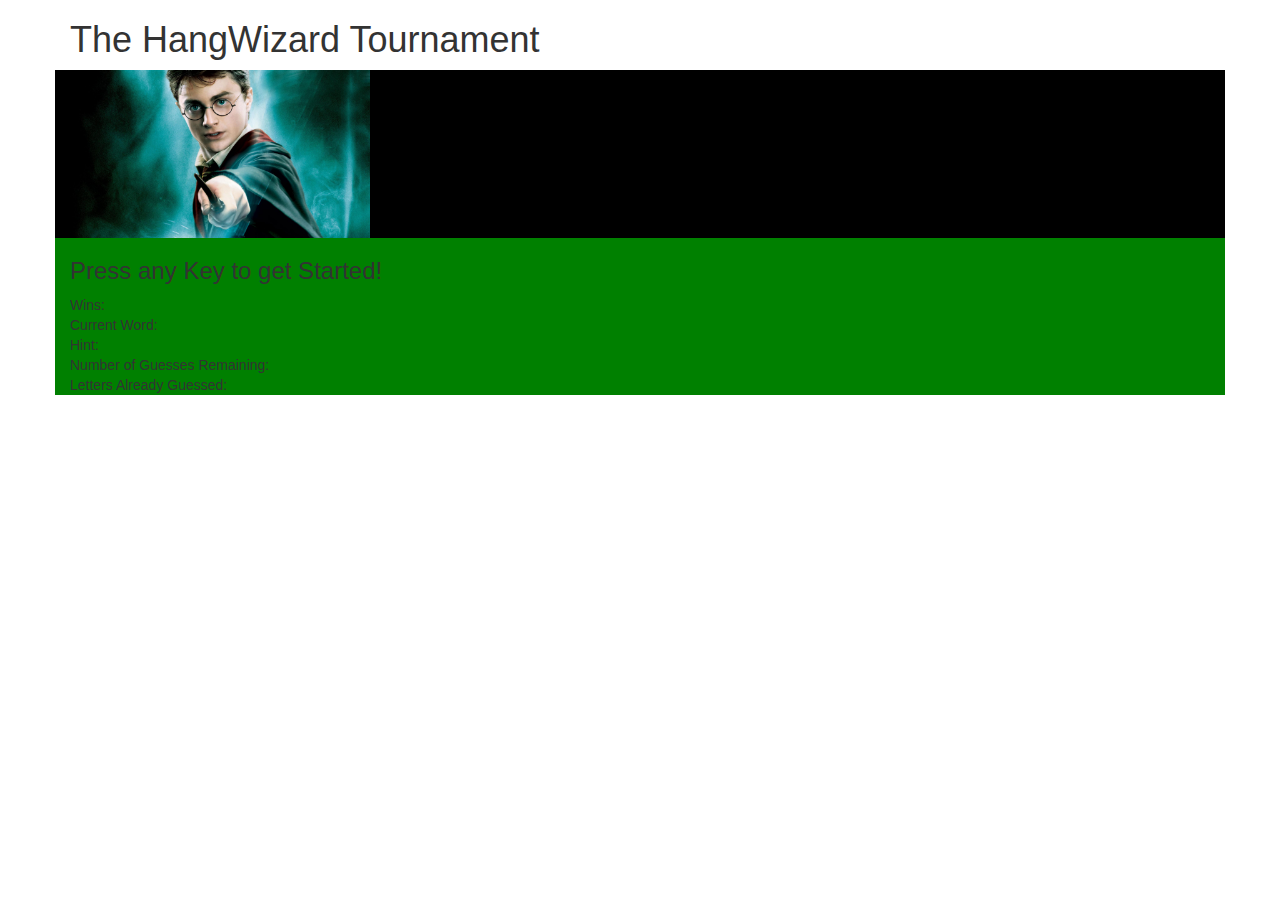
==== index.html @ 14de84ed "java" ====
<!DOCTYPE html>
<html>
<head>
	<meta charset="UTF-8">
  <meta name="viewport" content="width=device-width, initial-scale=1.0">
	<title>Harry Potter Hangman</title>
	  <!-- Latest compiled and minified CSS -->
  <link rel="stylesheet" href="https://maxcdn.bootstrapcdn.com/bootstrap/3.3.7/css/bootstrap.min.css" integrity="sha384-BVYiiSIFeK1dGmJRAkycuHAHRg32OmUcww7on3RYdg4Va+PmSTsz/K68vbdEjh4u" crossorigin="anonymous">

  <link rel="stylesheet" type="text/css" href="assets/css/style.css">
</head>
<body>
<!-- Container for entire page -->
	<div class="container">
	<!-- Row for the title block at the top -->
		<div class="row">
			<div class="col-md-6">
			<h1>The HangWizard Tournament</h1>
			</div>
		</div>
		<!-- Row for the block on the left with the images -->
		<div class="row" id="picsection">
		<div class="col-md-6">
			<img src="assets/images/potter.jpg" class="potter" alt="">
		</div>
		</div>
	<!-- Row for the hangman section on the right -->
		<div class= "row" id="hangman">
		<div class="col-md-6" >
			<h3 id="instructions">Press any Key to get Started!</h3>
			<section id="wins"> Wins: </section>
			<section id= "currentWord"> Current Word: <span id="curWord"></span> </section>
			<section id= "hint"> Hint: </section>
			<section id= "numberOfGuessesLeft"> Number of Guesses Remaining: </section>
			<section id= "lettersGuessed"> Letters Already Guessed: </section>
		</div>
		</div>

	</div>




	<script
  src="https://code.jquery.com/jquery-3.2.1.min.js"
  integrity="sha256-hwg4gsxgFZhOsEEamdOYGBf13FyQuiTwlAQgxVSNgt4="
  crossorigin="anonymous"></script>
  <!-- Latest compiled and minified JavaScript -->
  <script src="https://maxcdn.bootstrapcdn.com/bootstrap/3.3.7/js/bootstrap.min.js" integrity="sha384-Tc5IQib027qvyjSMfHjOMaLkfuWVxZxUPnCJA7l2mCWNIpG9mGCD8wGNIcPD7Txa" crossorigin="anonymous"></script>
	 <script src="assets/javascript/game.js"></script>

</body>
</html>
---- assets/css/style.css ----
.potter {
	width: 300px;
	height: auto;
}
#picsection {
	background-color: black;
}
#hangman {
	background-color: green;
}
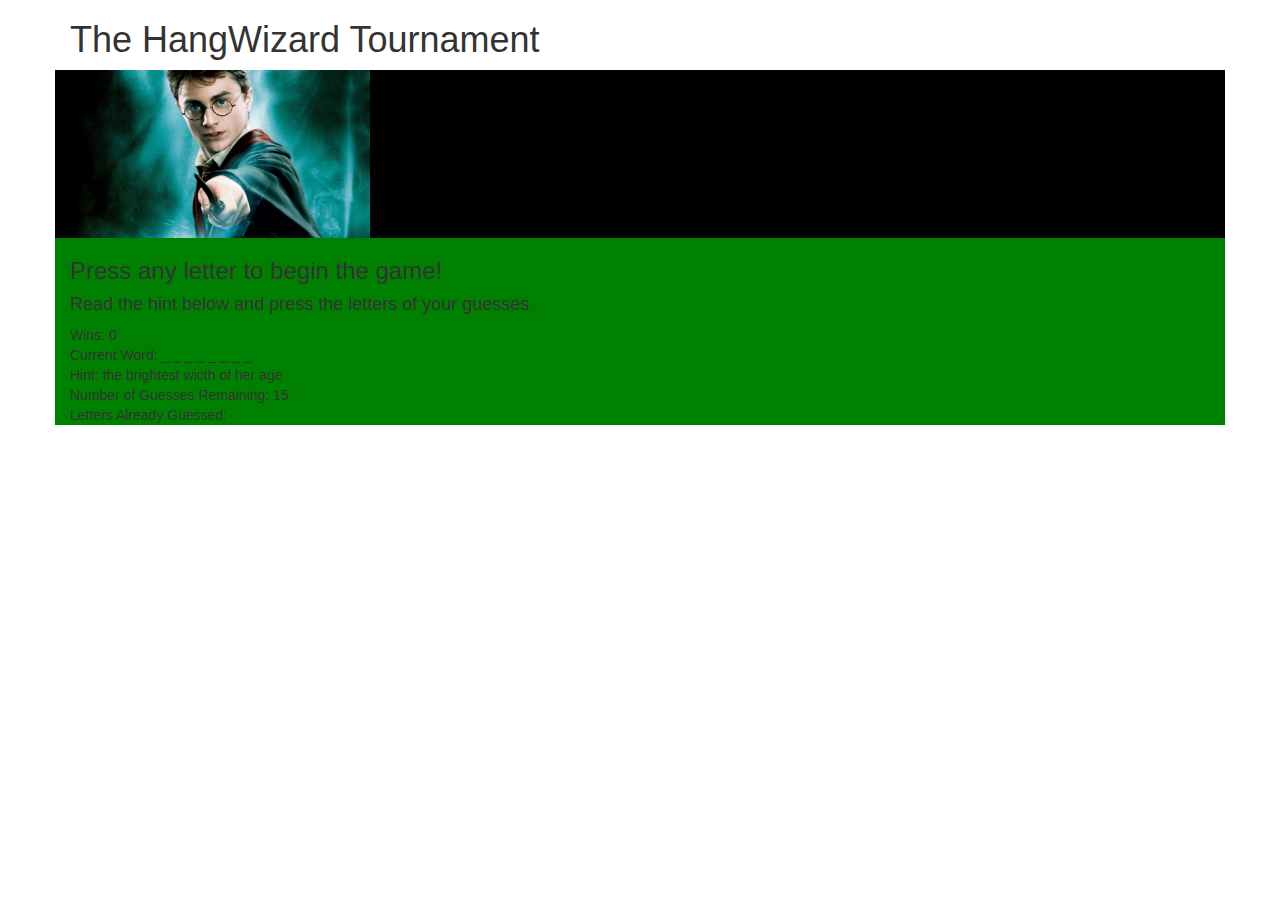
==== commit 406b7dff: "new" ====
--- a/index.html
+++ b/index.html
@@ -27,12 +27,13 @@
 	<!-- Row for the hangman section on the right -->
 		<div class= "row" id="hangman">
 		<div class="col-md-6" >
-			<h3 id="instructions">Press any Key to get Started!</h3>
-			<section id="wins"> Wins: </section>
-			<section id= "currentWord"> Current Word: <span id="curWord"></span> </section>
-			<section id= "hint"> Hint: </section>
-			<section id= "numberOfGuessesLeft"> Number of Guesses Remaining: </section>
-			<section id= "lettersGuessed"> Letters Already Guessed: </section>
+			<h3 id="instructions">Press any letter to begin the game!</h3>
+			<h4> Read the hint below and press the letters of your guesses</h4>
+			<section > Wins: <span id="wins"></span></section>
+			<section> Current Word: <span id="curWord"></span> </section>
+			<section> Hint: <span id= "hint"></span></section>
+			<section> Number of Guesses Remaining: <span id= "numberOfGuessesLeft"></span></section>
+			<section> Letters Already Guessed: <span id= "lettersGuessed"></span></section>
 		</div>
 		</div>
 
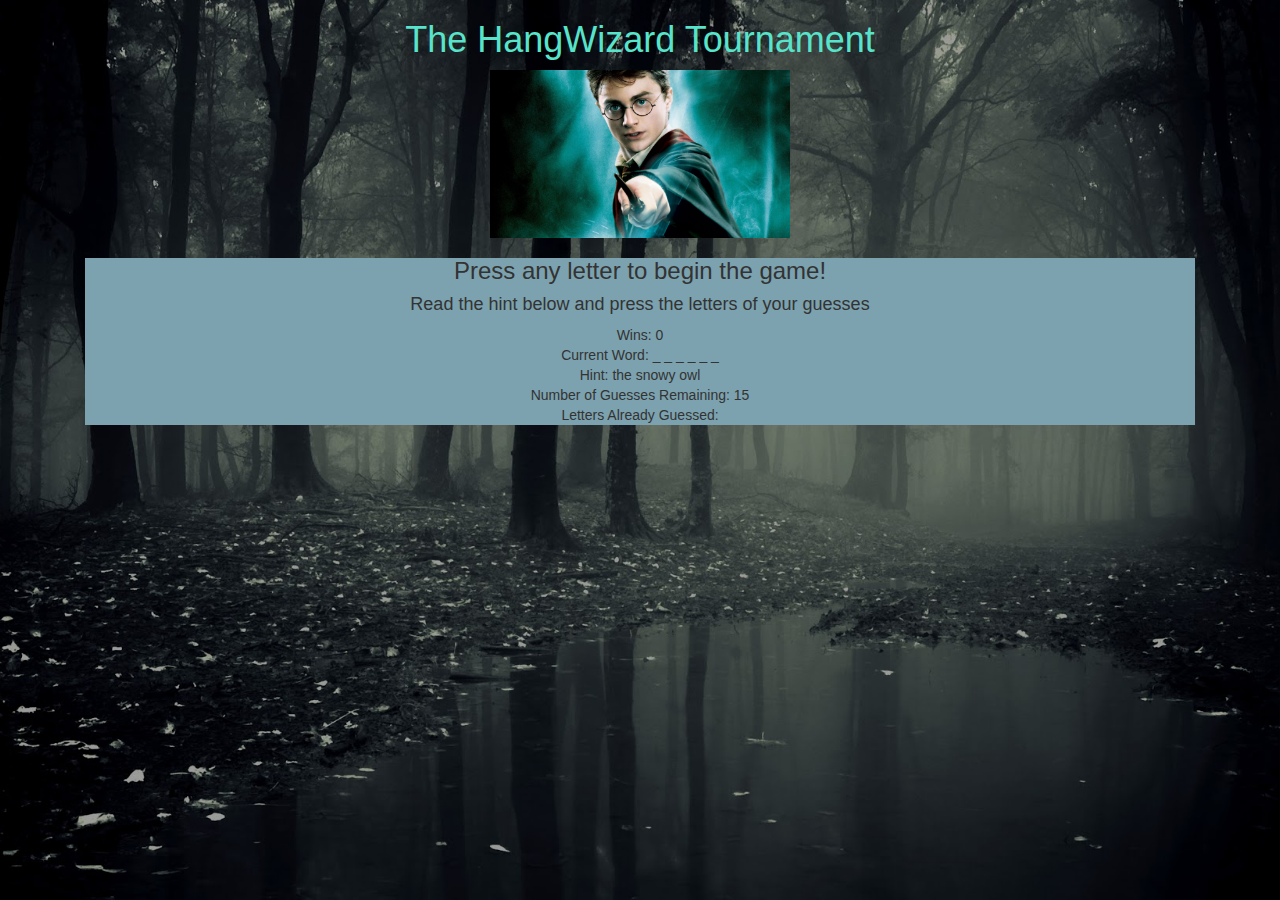
==== commit b6cea7b8: "final product" ====
--- a/index.html
+++ b/index.html
@@ -14,30 +14,35 @@
 	<div class="container">
 	<!-- Row for the title block at the top -->
 		<div class="row">
-			<div class="col-md-6">
+			<div class="col-md-6-lg-6">
 			<h1>The HangWizard Tournament</h1>
 			</div>
 		</div>
 		<!-- Row for the block on the left with the images -->
-		<div class="row" id="picsection">
-		<div class="col-md-6">
-			<img src="assets/images/potter.jpg" class="potter" alt="">
+<div class="row">
+	<div id="main-container" class="container"> 
+		<div class="col-md-12">
+			
+			<div class="row" id="picsection">
+				<div class="col-md-6-lg-6">
+				<img src="assets/images/potter.jpg" class="potter" alt="">
+				</div>
+			</div>
+			
+
+			<div class="col-md-6-lg-6" id="hangman">
+				<h3 id="instructions">Press any letter to begin the game!</h3>
+				<h4> Read the hint below and press the letters of your guesses</h4>
+				<section > Wins: <span id="wins"></span></section>
+				<section> Current Word: <span id="curWord"></span> </section>
+				<section> Hint: <span id= "hint"></span></section>
+				<section> Number of Guesses Remaining: <span id= "numberOfGuessesLeft"></span></section>
+				<section> Letters Already Guessed: <span id= "lettersGuessed"></span></section>
+			
+			</div>
 		</div>
-		</div>
-	<!-- Row for the hangman section on the right -->
-		<div class= "row" id="hangman">
-		<div class="col-md-6" >
-			<h3 id="instructions">Press any letter to begin the game!</h3>
-			<h4> Read the hint below and press the letters of your guesses</h4>
-			<section > Wins: <span id="wins"></span></section>
-			<section> Current Word: <span id="curWord"></span> </section>
-			<section> Hint: <span id= "hint"></span></section>
-			<section> Number of Guesses Remaining: <span id= "numberOfGuessesLeft"></span></section>
-			<section> Letters Already Guessed: <span id= "lettersGuessed"></span></section>
-		</div>
-		</div>
-
 	</div>
+</div>
 
 
 
--- a/assets/css/style.css
+++ b/assets/css/style.css
@@ -1,10 +1,21 @@
+body {
+	background: url("../images/theforbiddenforest.jpg");
+	background-repeat: no-repeat;
+	background-position: center center;
+	background-attachment: fixed;
+	background-size: cover;
+}
+h1{
+	color: #58E4CA;
+	text-align: center;
+}
 .potter {
 	width: 300px;
-	height: auto;
-}
-#picsection {
-	background-color: black;
+	display: block;
+	margin: auto;
+	
 }
 #hangman {
-	background-color: green;
+	background-color: #7CA2AF;
+	text-align: center;
 }